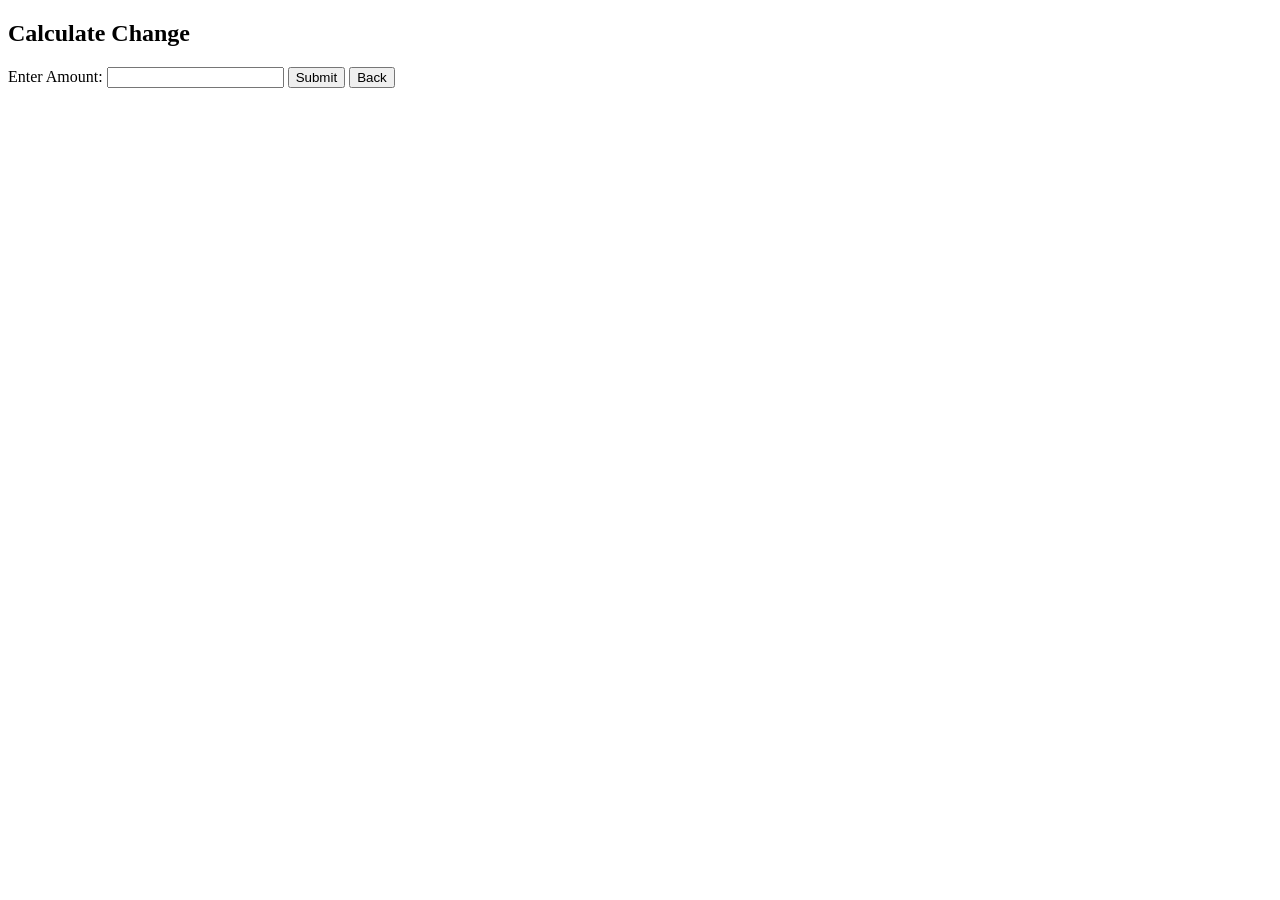
==== change.html @ ae690621 "Add files via upload" ====
<!DOCTYPE html>
<html>
<head>
    <title>Calculate Change</title>
</head>
<body>

<h2>Calculate Change</h2>

<label>Enter Amount:</label>
<input type="number" id="amount">
<button onclick="change()">Submit</button>
<button onclick="goBack()">Back</button>

<br><br>

<div id="result"></div>

<script>

function change(){

    var amount = document.getElementById("amount").value;

    // Validation
    if(amount == ""){
        document.getElementById("result").innerHTML = "Please enter an amount.";
        return;
    }

    amount = Number(amount);

    if(amount < 0){
        document.getElementById("result").innerHTML = "Invalid amount.";
        return;
    }

    var notes = [1000,500,100,50,20,10,5,2,1];

    var text = "";

    for(var i=0; i<notes.length; i++){

        var count = Math.floor(amount / notes[i]);

        if(count > 0){

            text += count + " of $" + notes[i] + "<br>";

            amount = amount % notes[i];

        }

    }

    document.getElementById("result").innerHTML = text;

}

function goBack(){
    window.history.back();
}

</script>

</body>
</html>
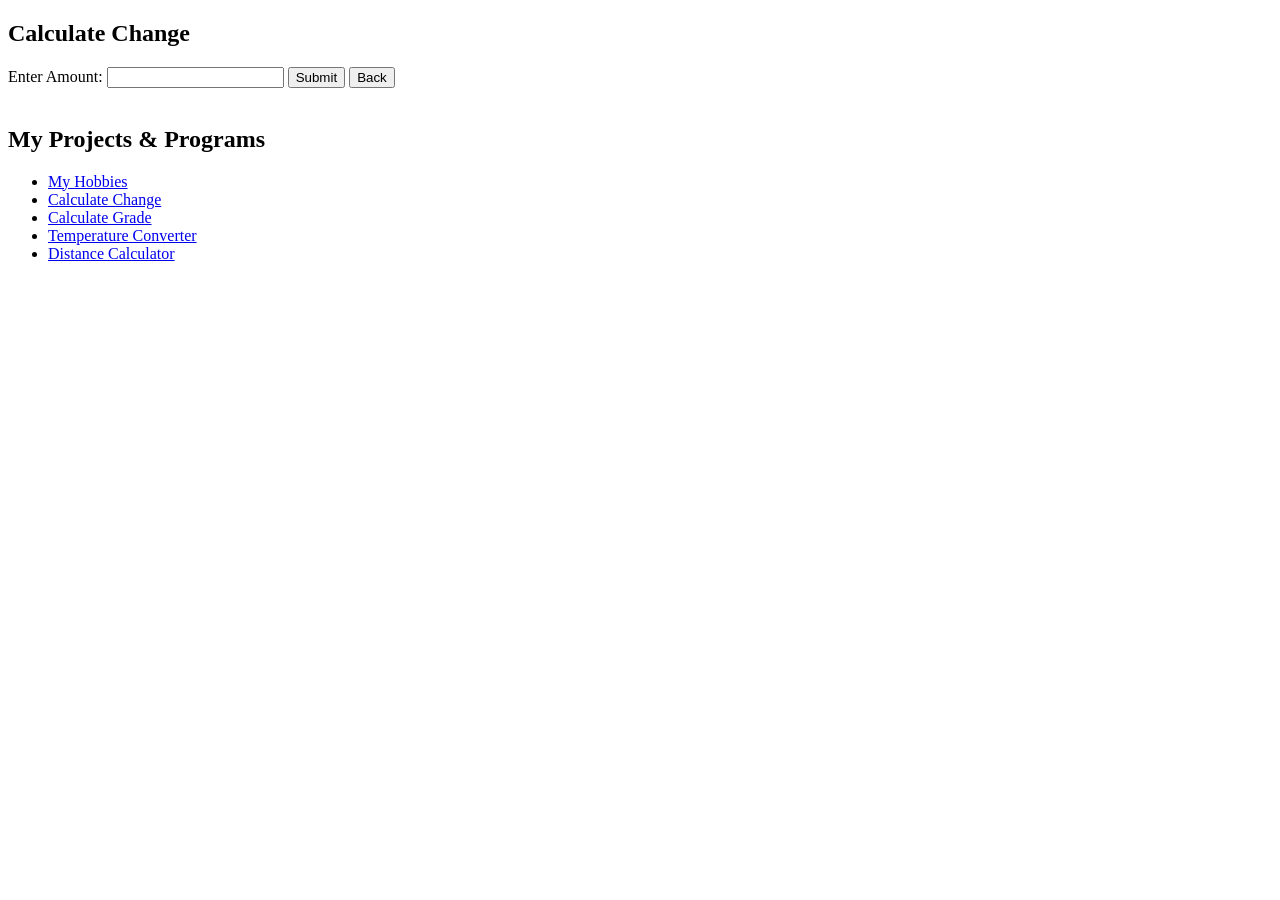
==== commit 1e4b428e: "Update change.html" ====
--- a/change.html
+++ b/change.html
@@ -62,6 +62,17 @@
 }
 
 </script>
-
+    
+<h2>My Projects & Programs</h2>
+<ul>
+    
+    <li><a href="hobby.html">My Hobbies </a></li>
+    <li><a href="change.html">Calculate Change</a></li>
+    <li><a href="grade.html">Calculate Grade</a></li>
+    <li><a href="temp.html">Temperature Converter</a></li>
+    <li><a href="distance.html">Distance Calculator</a></li>
+    
+</ul>
+    
 </body>
-</html>+</html>
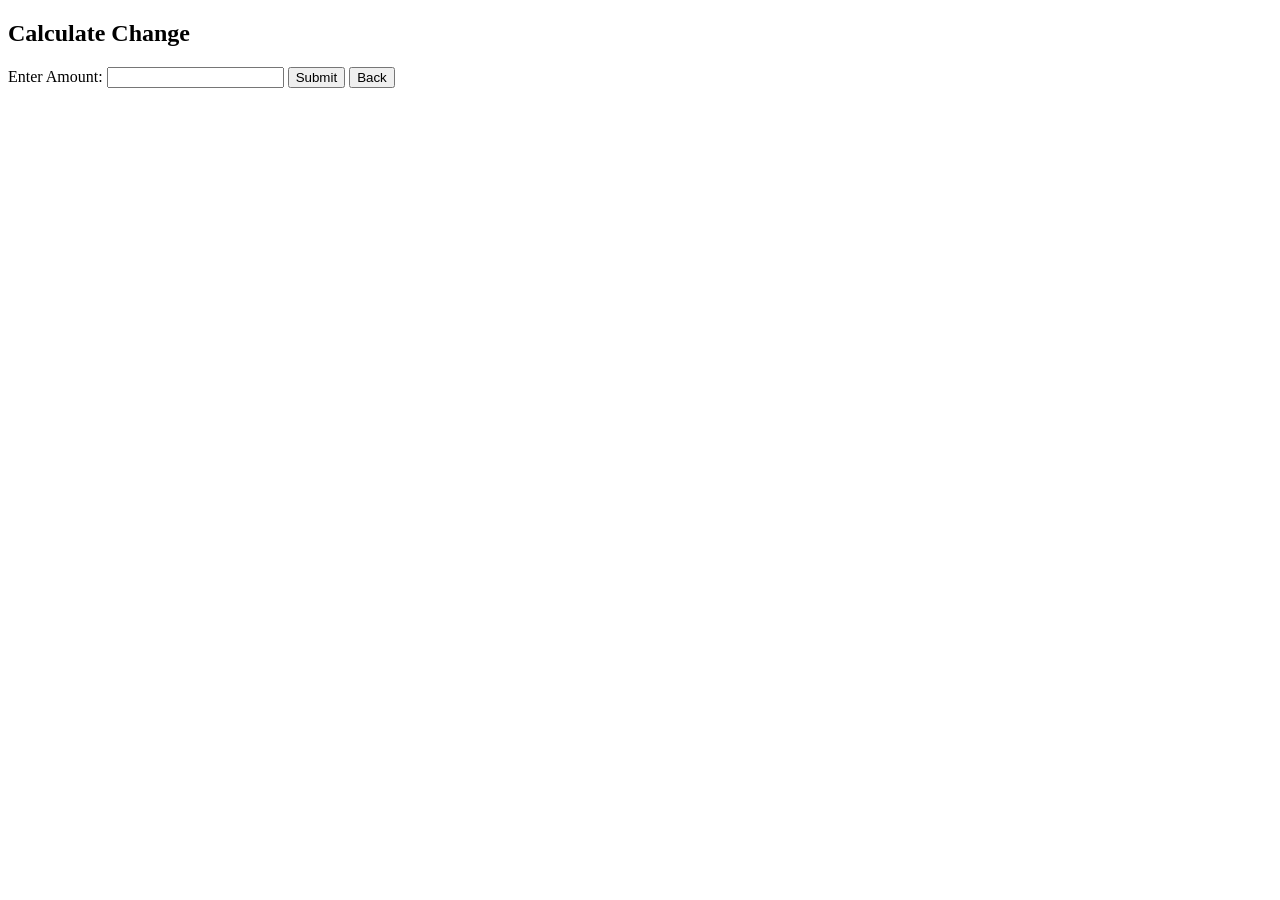
==== commit 7a976e3a: "Update change.html" ====
--- a/change.html
+++ b/change.html
@@ -63,16 +63,5 @@
 
 </script>
     
-<h2>My Projects & Programs</h2>
-<ul>
-    
-    <li><a href="hobby.html">My Hobbies </a></li>
-    <li><a href="change.html">Calculate Change</a></li>
-    <li><a href="grade.html">Calculate Grade</a></li>
-    <li><a href="temp.html">Temperature Converter</a></li>
-    <li><a href="distance.html">Distance Calculator</a></li>
-    
-</ul>
-    
 </body>
 </html>
